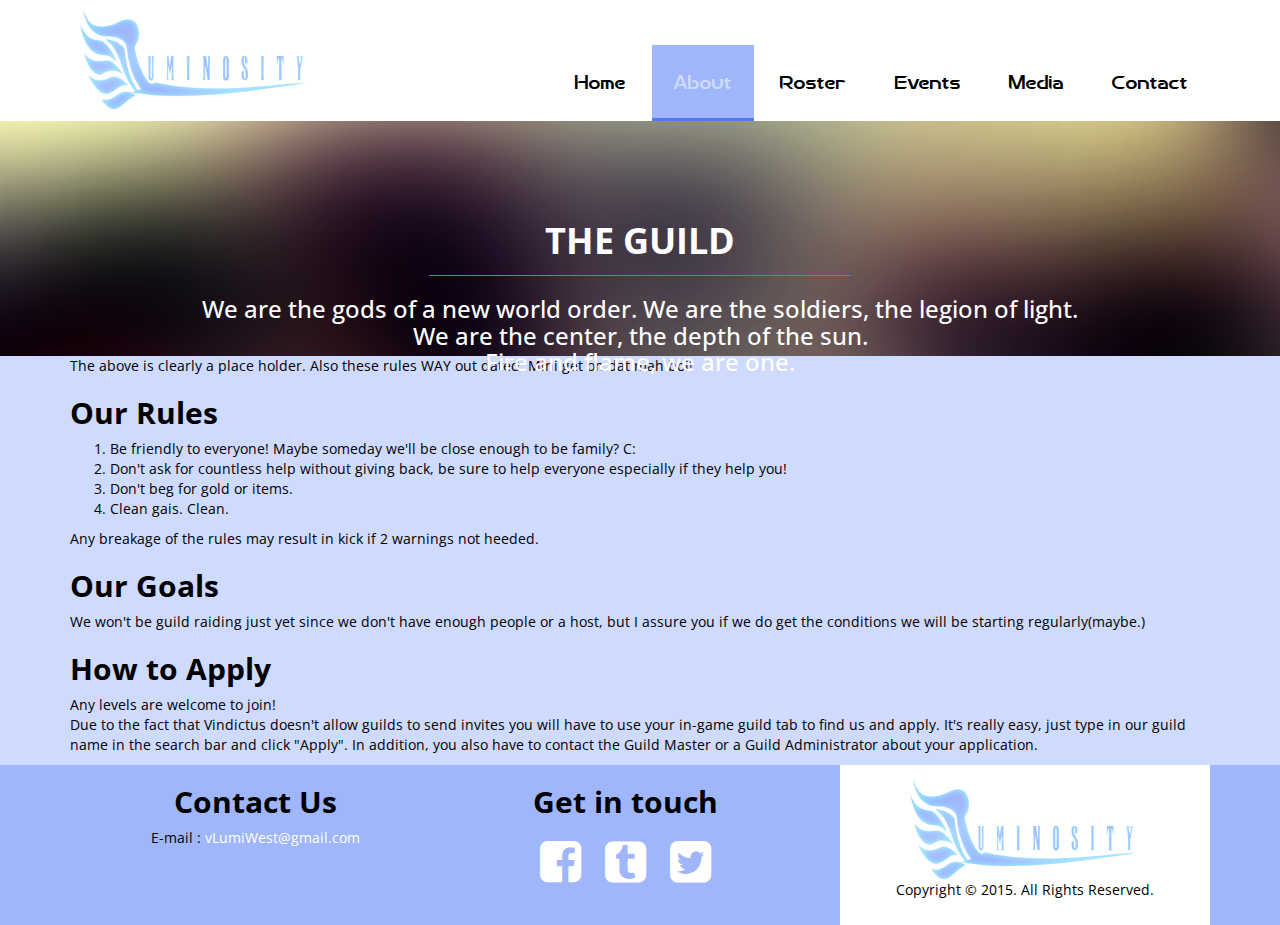
==== about.html @ ff47ed7d "First commit" ====
<!DOCTYPE html>
<html lang="en">
	<head>
		<meta charset="UTF-8">
		<title>Luminosity West | About</title>
		<script type="application/javascript" src="lib/jquery-1.11.3.min.js"></script>
		<script type="application/javascript" src="lib/jquery-ui.min.js"></script>
		<script type="application/javascript" src="lib/bootstrap.min.js"></script>
		<link href="lib/bootstrap.min.css" rel="stylesheet">
		<link href='http://fonts.googleapis.com/css?family=Open+Sans:400,700,700italic,400italic' rel='stylesheet' type='text/css'>
		<link rel="stylesheet" href="https://maxcdn.bootstrapcdn.com/font-awesome/4.4.0/css/font-awesome.min.css">
		<link href='media/fonts/Chromia.otf' rel='stylesheet' type='text/css'>
		<link href="lib/style.css" rel="stylesheet">
		<link href="lib/mq.css" rel="stylesheet">
		<script src="script/slider.js"></script>
		<script src="script/myScript.js"></script>
	</head>
	<body>
		<header>
			<div class="container">
				<img src="media/images/LuminosityLogo.png">
				<nav>
					<ul>
						<li><a href="index.html" id="index">Home</a></li>
						<li><a href="about.html" id="about">About</a></li>
						<li><a href="roster.html" id="roster">Roster</a></li>
						<li><a href="#" id="events">Events</a></li>
						<li><a href="media.html" id="media">Media</a></li>
						<li><a href="contact.html" id="contact">Contact</a></li>
					</ul>
				</nav>
			</div>
		</header>

		<div class="title-block">
			<img class="title-bg" src="media/images/title-bg-img.jpg">
				<div class="title-text">
					<h1>The Guild</h1>
					<h3>
						We are the gods of a new world order. We are the soldiers, the legion of light.</br>
						We are the center, the depth of the sun.</br>
						Fire and flame, we are one.
					</h3>
				</div>
		</div>

		<div class="container">
			<p>
				The above is clearly a place holder. Also these rules WAY out dated. Mini get on dat mah boi!
			</p>
		  <h2>Our Rules</h2>
      <ol>
        <li>Be friendly to everyone! Maybe someday we'll be close enough to be family? C:</li>
        <li>Don't ask for countless help without giving back, be sure to help everyone especially if they help you!</li>
        <li>Don't beg for gold or items.</li>
        <li>Clean gais. Clean.</li>
      </ol>
      <p>
        Any breakage of the rules may result in kick if 2 warnings not heeded.
      </p>
      <h2>Our Goals</h2>
			<p>
				We won't be guild raiding just yet since we don't have enough people or a host, but I assure you if we do get the conditions we will be starting regularly(maybe.)
			</p>
			<h2>How to Apply</h2>
      <p>
				Any levels are welcome to join!</br>
        Due to the fact that Vindictus doesn't allow guilds to send invites you will have to use your in-game guild tab to find us and apply. It's really easy, just type in our guild name in the search bar and click "Apply". In addition, you also have to contact the Guild Master or a Guild Administrator about your application.
      </p>
		</div>

		<footer>
			<div class="container">
				<div class="footer-block contact-col">
					<h2>Contact Us</h2>
					<p>E-mail	:	<a href="mailto:vLumiWest@gmail.com?subject=Lumi%20Inquiry">vLumiWest@gmail.com</a></p>
				</div>

				<div class="footer-block social-links">
					<h2>Get in touch</h2>
					<a href="https://www.facebook.com/"><i class="fa fa-facebook-square"></i></a>
					<a href="https://www.tumblr.com/"><i class="fa fa-tumblr-square"></i></a>
					<a href="https://twitter.com/?lang=en"><i class="fa fa-twitter-square"></i></a>
				</div>

				<div class="footer-block logoblock">
					<img src="media/images/LuminosityLogo.png">
					<p>Copyright &copy 2015. All Rights Reserved.</p>
				</div>
			</div>
		</footer>
	</body>
</html>
---- lib/style.css ----
/* apply a natural box layout model to all elements, but allowing components to change */
html {
  box-sizing: border-box;
}
*, *:before, *:after {
  box-sizing: inherit;
}

/*@font-face { font-family: Chromia; src: url('media/fonts/Chromia.otf') format(opentype); }*/

/* Generated by Font Squirrel (http://www.fontsquirrel.com) on July 6, 2015 */
@font-face {
    font-family: 'chromiaregular';
    src: url('../media/fonts/chromia-webfont.eot');
    src: url('../media/fonts/chromia-webfont.eot?#iefix') format('embedded-opentype'),
         url('../media/fonts/chromia-webfont.woff2') format('woff2'),
         url('../media/fonts/chromia-webfont.woff') format('woff'),
         url('../media/fonts/chromia-webfont.ttf') format('truetype'),
         url('../media/fonts/chromia-webfont.svg#chromiaregular') format('svg');
    font-weight: normal;
    font-style: normal;

}

/*
/////////////////////////
/////     GLOBAL  	/////
/////////////////////////
*/

body
{
	font-family: 'Open Sans', Arial, Sans-Serif;
  background-color: #cedafe;
  color: #000000;
}

a
{
  text-decoration: none;
  color: #000000;
  border-bottom: 3px solid white;
}

a:hover
{
  /*color: #cedafe;
  background-color: #9fB6fb;*/
  text-decoration: none;
  /*border-bottom: 3px solid #5479e8;*/
}

a:visited, a:active
{
  text-decoration: none;
  /*color: #000;*/
}

h2
{
  font-weight: bold;
}
/*
/////////////////////////
/////     HEADER  	/////
/////////////////////////
*/

.banner
{
	background-image: url("../media/images/afrologo.jpg");
	height: 120px;
	width: 350px;
	position: relative;
	top: 10px;
	background-repeat: no-repeat;
	background-size: contain;
}

header
{
  background-color: #ffffff;
}

header img
{
  float: left;
  padding: 10px 0;
}

.title-bg
{
  clear:  both;
  width: 100%;
}

.title-block
{
  position: relative;
}

.title-text
{
  position: absolute;
  top: 100px;
  width: 100%;
  color: #ffffff;
  text-align: center;
}

.title-text h1
{
  text-transform: uppercase;
  font-weight: bold;
  padding-bottom: 15px;
  width: 33%;
  margin: 0 auto;
  border-bottom: 1px solid #5479e8;
}
/*
/////////////////////////
/////	    FOOTER    /////
/////////////////////////
*/

footer
{
  background-color: #9fB6fb;
  color: #000000;
}

footer a
{
  border: 0;
  color: #ffffff;
}

.footer-block
{
  display: inline-block;
  width: 32.5%;
  text-align: center;
  padding: 0;
}

.footer-block.contact-col
{
 float: left;
}

.social-links a
{
  display: inline-block;
  padding: 10px;
}

.footer-block.logoblock
{
  background-color: #ffffff;
  padding: 15px 0;
  float: right;
}

.fa
{
  font-size: 48px;
}

/*
/////////////////////////
/////   NAVIGATION	/////
/////////////////////////
*/

nav
{
  float: right;
  display: block;
}

nav ul
{
  padding: 0;
  margin-top: 45px;
  margin-bottom: 0;
}

nav li
{
  display: inline-block;
}

nav a
{
  display: inline-block;
  text-decoration: none;
  font-family: chromiaregular, Arial, Sans-Serif;
  font-size: 20px;
  color: #000000;
  padding: 22px;
}

.fa-bars
{
  display: none;
  float: right;
}
/*
/////////////////////////
/////	  SLIDESHOW	  /////
/////////////////////////
*/

#slideshow
{
	max-height:515px;
}

#holder
{
  position: relative;
  clear: both;
	max-height: 520px;
	width: 100%;
	margin: 0 auto;
  border-top: 0px;
}

.left, .right
{
  position: absolute;
  top: 215px;
}

.left
{
  left: 1px;
}

.right
{
  right: 1px;
}
/*
/////////////////////////
/////	MAIN CONTENT  /////
/////////////////////////
*/

.main-content
{
  padding: 0;
  color: #000000;
  text-align: center;
}

.main-content span
{
  font-weight: 700;
}

/*
/////////////////////////
////  CALL TO ACTION ////
/////////////////////////
*/

.cta
{
  margin: 60px auto;
}
.cta-block
{


}
.cta-middle
{
  margin: 0 2%;
}

.cta a
{
  color: #000000;
  display: inline-block;
  width: 31.5%;
  padding: 15px 0;
}

/*
/////////////////////////
/////     RECENT    /////
/////////////////////////
*/

.recent
{
  text-transform: uppercase;
}

.recent-nav
{
  text-align: right;
  margin-right: 130px;
}
.recent-nav img
{
  width: 25px;
}
.recent a
{
  display: inline-block;
  text-align: right;
  font-size: 10px;
}

#window
{
    margin-bottom: 30px;
}

.hidden-thumb
{
  display: inline-block;
}
/*
/////////////////////////
/////  MAIN EVENT   /////
/////////////////////////
*/
.main-event
{
  margin: 50px auto;
  display: inline-block;
}

.main-event img
{
  width: 38.5%;
  margin-right: 2%;
  display: inline-block;
}

.event-description
{
  width: 39%;
  display: inline-block;
  text-align: left;
}
.event-description h2, .event-description a
{
  text-transform: uppercase;
}

.event-description a
{
  text-decoration: underline;
  border: 0;
}

.event-description a:hover
{
  color: #000000;
  border: 0;
}

/*
/////////////////////////
/////    ROSTER     /////
/////////////////////////
*/

.roster
{
  font-size: 0;
}

.roster p
{
  margin: 0;
}

.roster-element, .roster-title
{
  display: inline-block;
  width: 25%;
  text-align: center;
  font-size: 12px;
}

.roster-title
{
  background-color: #9fB6fb;
  font-weight: bold;
  border: 2px solid #ffffff;
}

.roster-element
{
  float: left;
  border-top: 2px solid #9fB6fb;
}

.roster-element img
{
  width: 25px;
  height: 25px;
}

.user
{
  clear: both;
  background-color: white;
}
/*
/////////////////////////
/////     MEDIA     /////
/////////////////////////
*/

.media-title
{
  clear: both;
  background-color: #5479e8;
  border: 2px solid #ffffff;
  text-align: center;
  text-transform: uppercase;
  font-weight: bold;
  color: #ffffff;
  margin: 15px 0;
}

#screenies, #fanart, #videos
{
  text-align: center;
}

.media-thumbnail
{
  margin: 5px;
}

/*
/////////////////////////
/////   CONTACT     /////
/////////////////////////
*/

.contact-block
{
  padding: 15px 0;
}

.contact-block a
{
  display: inline-block;
  margin-bottom: 15px;
}

/*.contact-block form
{

}*/
---- lib/mq.css ----
@media (max-width: 1280px){
  #holder
  {

    max-width: 1280px;
  	width: 100%;
  	/*border: 5px solid white;*/
  }

  #holder img
  {
    max-width: 1280px;
  	/*width: 50%;*/
  }

  .left, .right
  {
    top: 140px;
  }
}

@media (max-width: 1000px){
  /*Slideshow*/
  #holder
  {

    max-width: 1280px;
  	width: 100%;
  	/*border: 5px solid white;*/
  }

  #holder img
  {
    max-width: 1280px;
  	/*width: 50%;*/
  }

  .left, .right
  {
    top: 140px;
  }

  /*Navigation*/
  nav
  {
    display: none;
  }

  nav li
  {
    display: block;
  }

  .fa-bars
  {
    display: inline-block;
    margin-top: 50px;
  }

  /*Main Content*/
  .cta a
  {
    display: block;
    width: 100%;
  }

  /*Recent*/
  .hidden-thumb
  {
    display: none;
  }

  /*Main Event*/
  .main-event img
  {
    float: left;
  }

  .event-description h2
  {
    font-size: 18px;
  }

  .event-description, .event-description a
  {
    font-size: 12px;
  }

  /*Footer*/
  .logoblock img
  {
    width: 100%;
  }

  footer h2
  {
    font-size: 24px;
  }
}
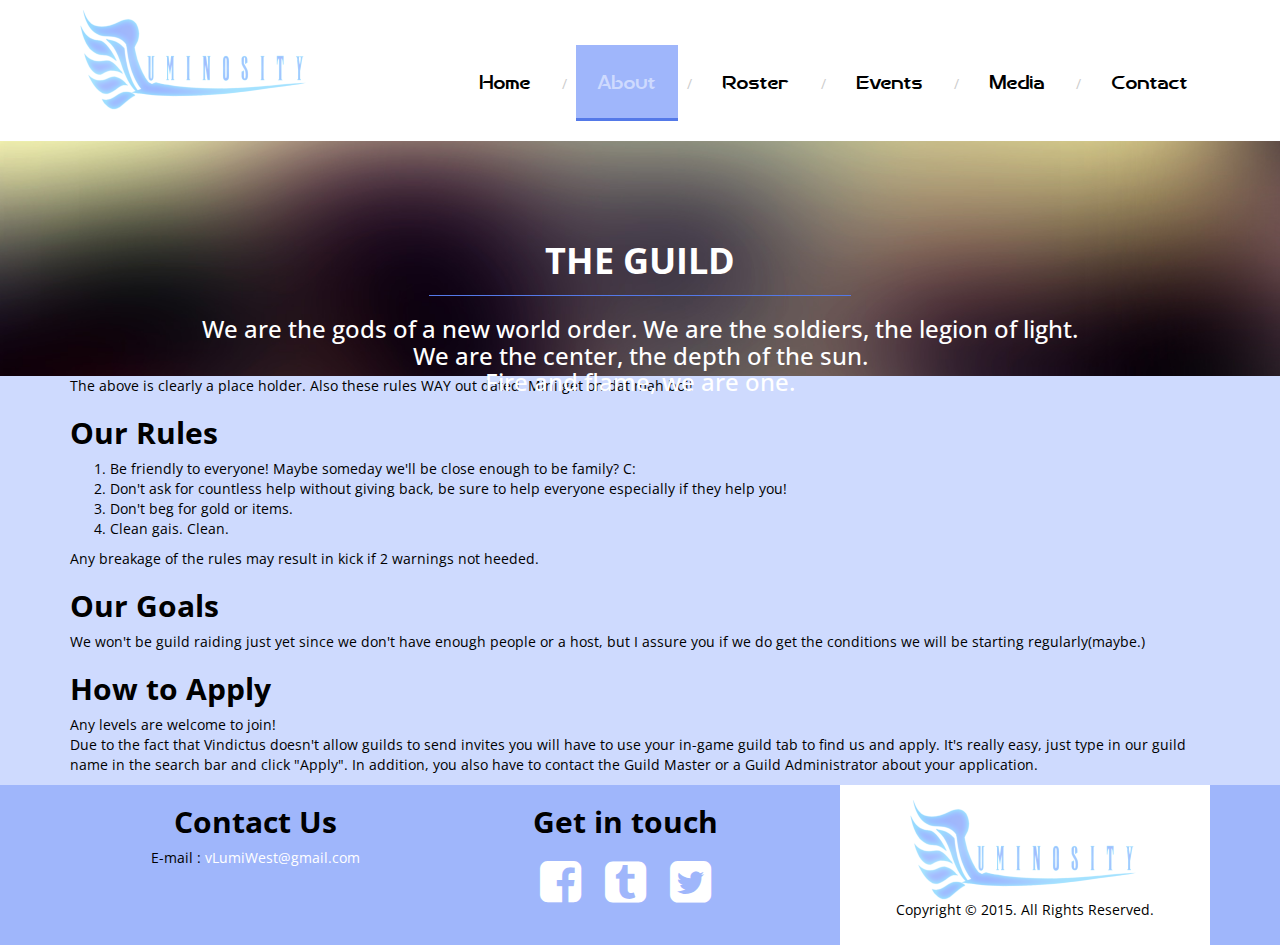
==== commit d595bf56: "Add files via upload" ====
--- a/about.html
+++ b/about.html
@@ -15,16 +15,48 @@
 		<script src="script/slider.js"></script>
 		<script src="script/myScript.js"></script>
 	</head>
+	<style>
+		ul.breadcrumb {
+			padding: 0px 0px;
+    	list-style: none;
+    	background-color: transparent;;
+		}
+		.carousel-inner > .item > img,
+	  .carousel-inner > .item > a > img {
+	      width: 100%;
+	      margin: auto;
+	  }
+	</style>
 	<body>
 		<header>
+
+			<div id="myModal" class="modal fade" role="dialog">
+				<div class="modal-dialog">
+					<!-- Modal content-->
+					<div class="modal-content">
+						<div class="modal-header">
+							<button type="button" class="close" data-dismiss="modal">&times;</button>
+							<h4 class="modal-title">Sorry!</h4>
+						</div>
+						<div class="modal-body">
+							<p>Currently this page is unavailable.</p>
+						</div>
+						<div class="modal-footer">
+							<button type="button" class="btn btn-default" data-dismiss="modal">Close</button>
+						</div>
+					</div>
+
+				</div>
+			</div>
+
 			<div class="container">
 				<img src="media/images/LuminosityLogo.png">
 				<nav>
-					<ul>
-						<li><a href="index.html" id="index">Home</a></li>
+					<ul class="breadcrumb">
+						<li class="active"><a href="index.html" id="index">Home</a></li>
 						<li><a href="about.html" id="about">About</a></li>
 						<li><a href="roster.html" id="roster">Roster</a></li>
-						<li><a href="#" id="events">Events</a></li>
+						<li><a href="#" id="events" data-toggle="modal" data-target="#myModal">Events</a></li>
 						<li><a href="media.html" id="media">Media</a></li>
 						<li><a href="contact.html" id="contact">Contact</a></li>
 					</ul>
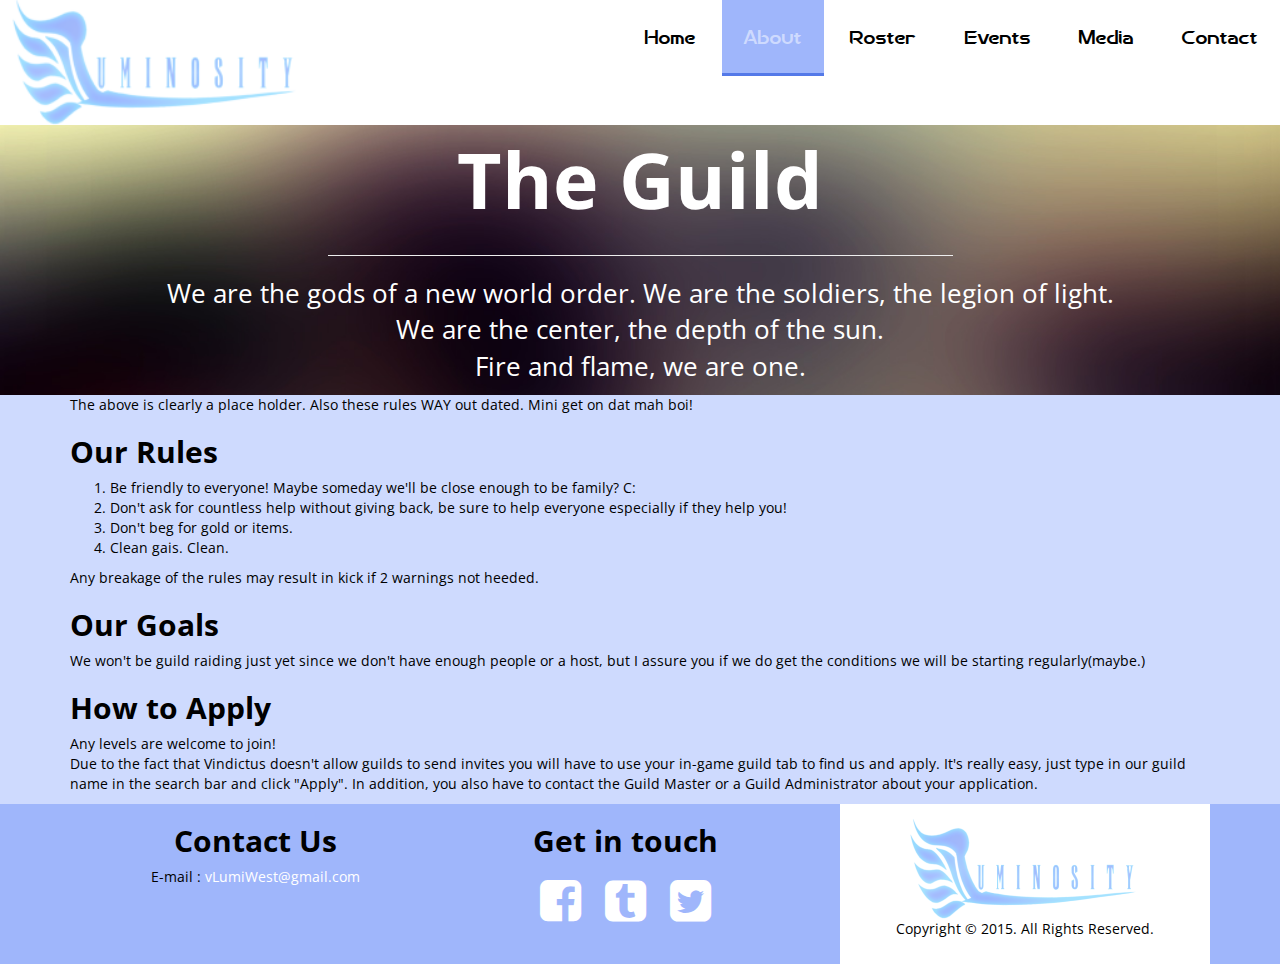
==== commit ddc14b7a: "Add files via upload" ====
--- a/about.html
+++ b/about.html
@@ -16,20 +16,52 @@
 		<script src="script/myScript.js"></script>
 	</head>
 	<style>
-		ul.breadcrumb {
-			padding: 0px 0px;
-    	list-style: none;
-    	background-color: transparent;;
-		}
+	ul.breadcrumb {
+		margin: 0px 0px;
+		padding: 0px 0px;
+		list-style: none;
+		background-color: transparent;
+	}
+	ul.breadcrumb > li + li:before {
+		color: red;
+		content: "";
+		padding: 0px 0px;
+	}
 		.carousel-inner > .item > img,
 	  .carousel-inner > .item > a > img {
 	      width: 100%;
 	      margin: auto;
 	  }
+		div.navbanner {
+			background-color:white;
+			color:#fff;height:15%;
+			min-height:125px;
+			padding:0px 0px;
+			margin:0px 0px;
+		}
+		img.navbannerimg {
+			height:100%;
+			min-height:125px;
+			margin:0px 0px;
+			padding:0px 0px;
+		}
+		.affix {
+      top: 0px;
+      width: 100%;
+  	}
+		p.titletextbig {
+			font-size: 6vmax;
+			font-weight: bold;
+			color: white;
+		}
+		p.titletextsmall {
+			font-size: 2vmax;
+			color: white;
+		}
 	</style>
 	<body>
 		<header>
-
+			<!-- This is the event page error code -->
 			<div id="myModal" class="modal fade" role="dialog">
 				<div class="modal-dialog">
 					<!-- Modal content-->
@@ -48,32 +80,36 @@
 
 				</div>
 			</div>
-
-			<div class="container">
-				<img src="media/images/LuminosityLogo.png">
-				<nav>
-					<ul class="breadcrumb">
-						<li class="active"><a href="index.html" id="index">Home</a></li>
-						<li><a href="about.html" id="about">About</a></li>
-						<li><a href="roster.html" id="roster">Roster</a></li>
-						<li><a href="#" id="events" data-toggle="modal" data-target="#myModal">Events</a></li>
-						<li><a href="media.html" id="media">Media</a></li>
-						<li><a href="contact.html" id="contact">Contact</a></li>
-					</ul>
-				</nav>
+			<!-- ^ -->
+			<div data-spy="affix" style="z-index:11;"><!--z level of 11 required so the carousel captions don't overlay this-->
+				<div class="container-fluid navbanner">
+					<img class="img-responsive navbannerimg" src="media/images/LuminosityLogo.png">
+					<i id="menu" class="fa fa-bars"></i><!--mobile menu-->
+					<nav>
+						<ul class="breadcrumb">
+							<li class="active"><a href="index.html" id="index">Home</a></li>
+							<li><a href="about.html" id="about">About</a></li>
+							<li><a href="roster.html" id="roster">Roster</a></li>
+							<li><a href="#" id="events" data-toggle="modal" data-target="#myModal">Events</a></li>
+							<li><a href="media.html" id="media">Media</a></li>
+							<li><a href="contact.html" id="contact">Contact</a></li>
+						</ul>
+					</nav>
+				</div>
+			</div>
+			<div class="container-fluid" style="background-color:red;color:#fff;height:15%;min-height:125px;padding:0px 0px;margin:0px 0px;">
+				<!--This is a temporary solution until I find a non-awful way to have the page start correctly spaced.-->
 			</div>
 		</header>
 
-		<div class="title-block">
-			<img class="title-bg" src="media/images/title-bg-img.jpg">
-				<div class="title-text">
-					<h1>The Guild</h1>
-					<h3>
+		<div class="container-fluid text-center" style="background-image:url(media/images/title-bg-img.jpg); background-size:cover;">
+					<p class="titletextbig">The Guild</p>
+					<hr width="50%">
+					<p class="titletextsmall">
 						We are the gods of a new world order. We are the soldiers, the legion of light.</br>
 						We are the center, the depth of the sun.</br>
 						Fire and flame, we are one.
-					</h3>
-				</div>
+					</p>
 		</div>
 
 		<div class="container">
